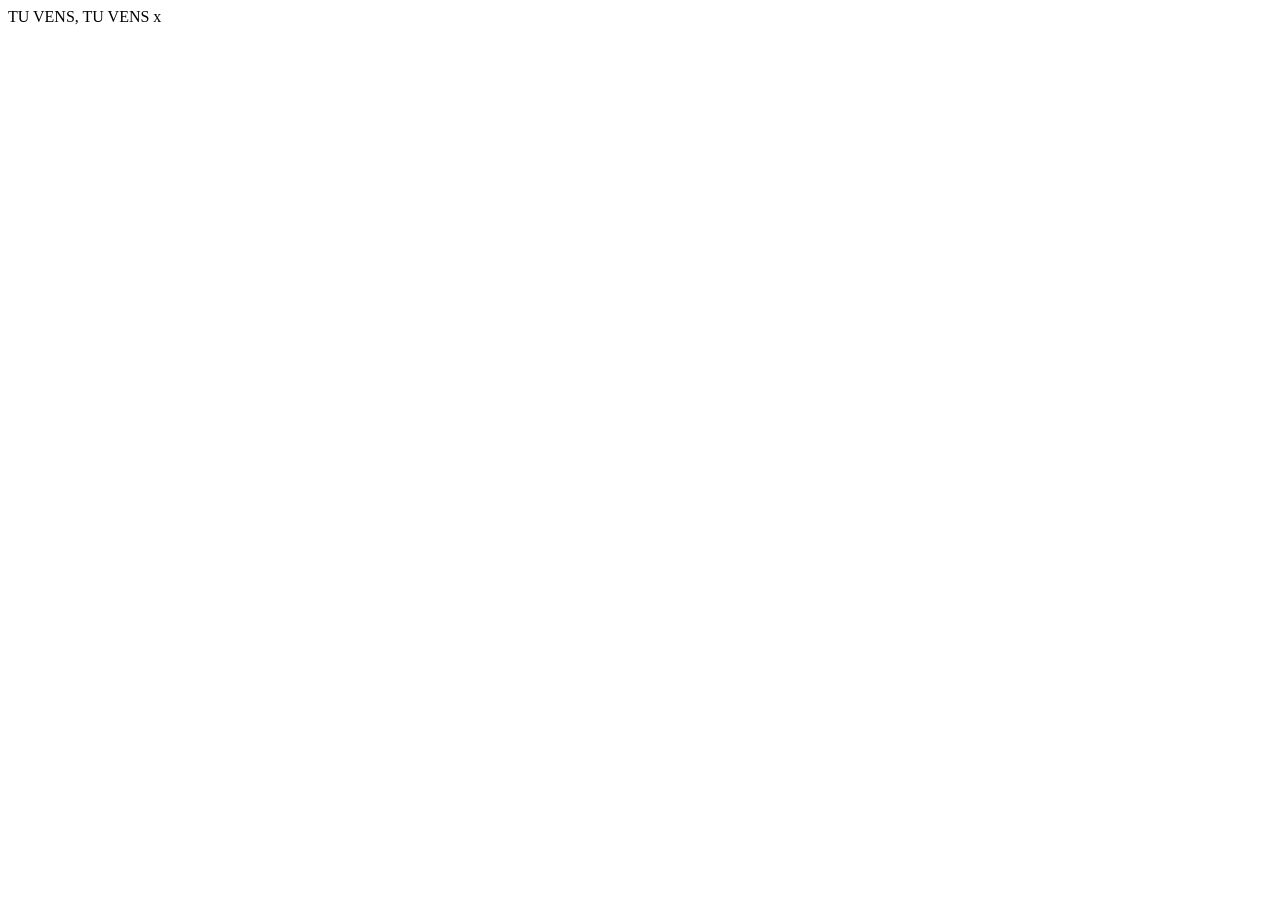
==== 01-AULA/index.html @ e6d86c00 "Tags iniciais" ====
<!-- AVISA O NAVEGADOR QUE O ARQUIVO É UM DOCUMENTO HTML -->
<!DOCTYPE html>

<!-- DEFINE A LINGUAGEM DA PÁGINA -->
<html lang="pt-BR">
    
<!-- ÁREA DE CONFIGURAÇÃO DO ARQUIVO -->
<head>

    <!-- DEFINE OS CARACTERES UTILIZADOS NA PÁGINA -->
    <meta charset="UTF-8">

    <!-- DEFINE UMA SKALA INICIAL DE VISUALIZAÇÃO -->
    <meta name="viewport" content="width=device-width, initial-scale=1.
    0">
     <!-- TÍTULO DO AQUIVO -->
    <title>Document</title>
</head>

<!-- DEFINE O CONTEÚDO DA PÁGINA -->
<body>
    TU VENS, TU VENS
</body>
</html>


x
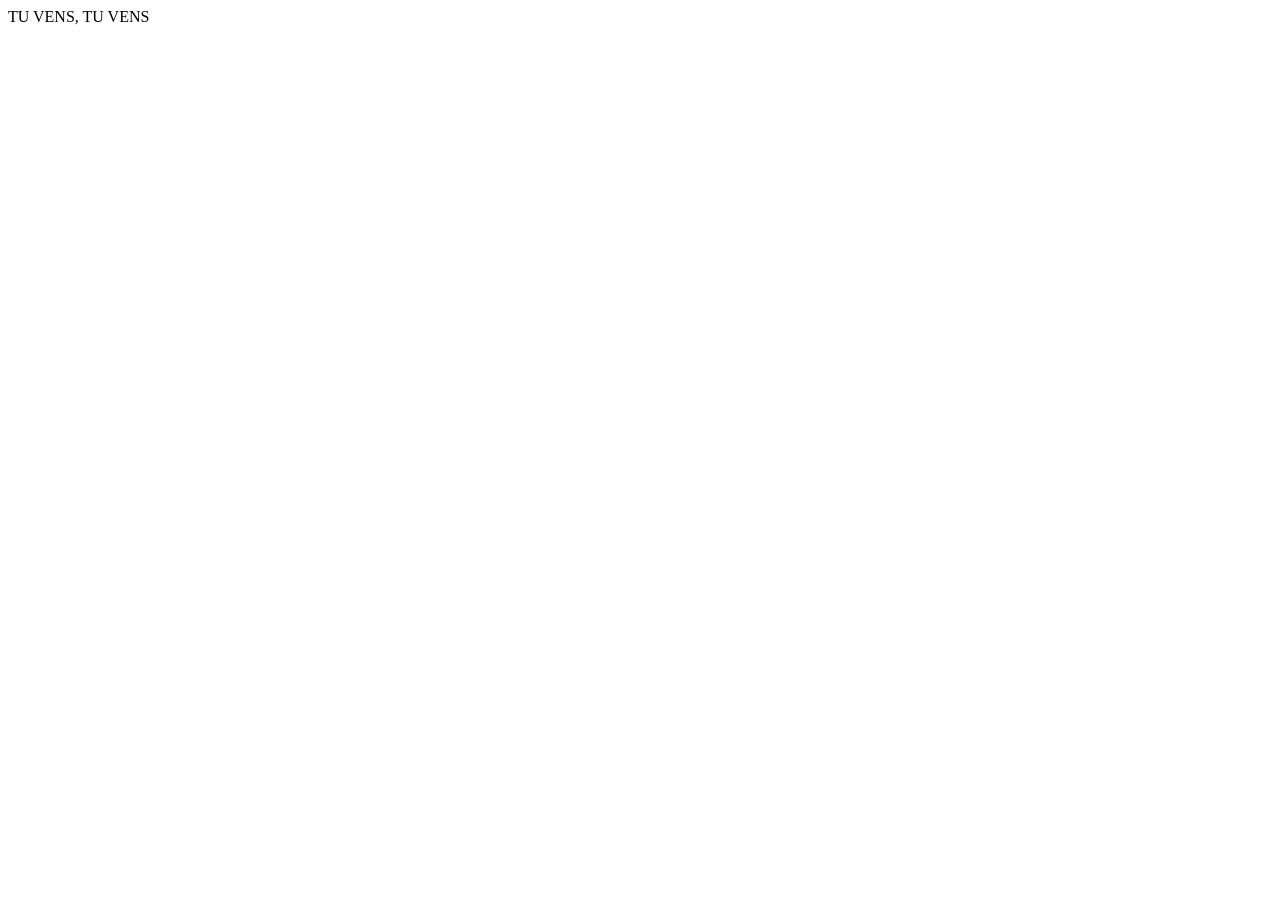
==== commit 686ba404: "arrumando-repositorio" ====
--- a/01-AULA/index.html
+++ b/01-AULA/index.html
@@ -24,4 +24,3 @@
 </html>
 
 
-x
